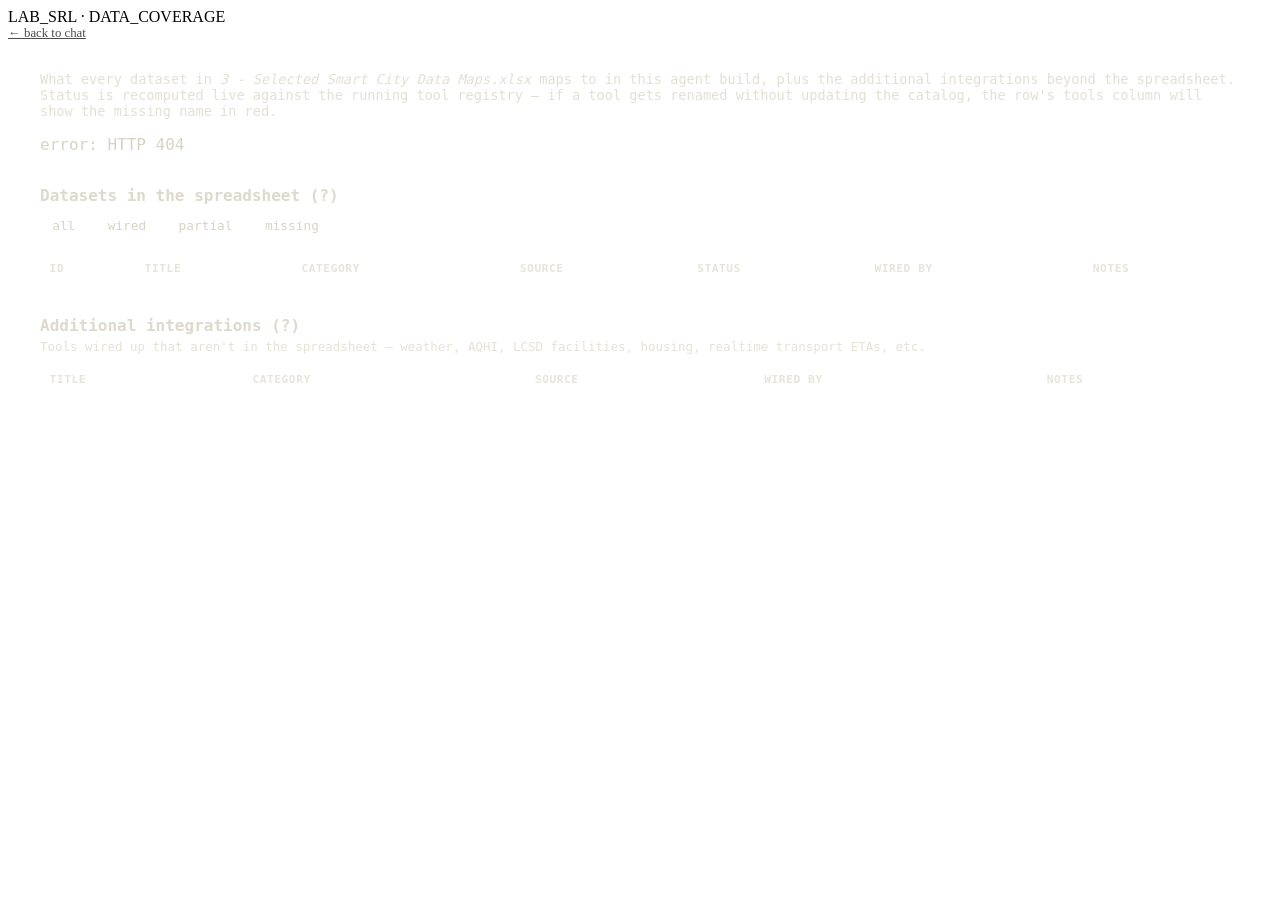
==== web/coverage.html @ a1d9dafb "feat(v0.4.15): data coverage view + Funnel off + storage layout fix Three things in one ship:  1. /c" ====
<!DOCTYPE html>
<html lang="en">
<head>
<meta charset="utf-8" />
<meta name="viewport" content="width=device-width, initial-scale=1" />
<title>LAB_SRL · DATA COVERAGE</title>
<link rel="stylesheet" href="/assets/style.css" />
<style>
  /* Coverage-specific layout overrides — leaves the chat style.css untouched. */
  main.coverage {
    padding: 1rem 1.5rem;
    max-width: 1200px;
    margin: 0 auto;
    font-family: var(--mono, ui-monospace, "SF Mono", Menlo, monospace);
    color: var(--fg, #d8d3c4);
  }
  .summary {
    display: flex;
    flex-wrap: wrap;
    gap: 1rem;
    margin: 1rem 0 2rem;
  }
  .stat {
    background: rgba(255,255,255,0.04);
    border: 1px solid rgba(255,255,255,0.08);
    padding: 0.75rem 1rem;
    min-width: 120px;
  }
  .stat .v { font-size: 1.6rem; line-height: 1.1; }
  .stat .l { font-size: 0.7rem; opacity: 0.6; text-transform: uppercase; letter-spacing: 0.05em; }
  .stat.wired   .v { color: #7ec07e; }
  .stat.partial .v { color: #d8a85d; }
  .stat.missing .v { color: #c97070; }
  table {
    width: 100%;
    border-collapse: collapse;
    margin-bottom: 2rem;
    font-size: 0.85rem;
  }
  th, td {
    text-align: left;
    padding: 0.45rem 0.6rem;
    border-bottom: 1px solid rgba(255,255,255,0.06);
    vertical-align: top;
  }
  th { font-size: 0.7rem; text-transform: uppercase; opacity: 0.6; letter-spacing: 0.05em; }
  tr.wired   td:first-child { border-left: 3px solid #7ec07e; }
  tr.partial td:first-child { border-left: 3px solid #d8a85d; }
  tr.missing td:first-child { border-left: 3px solid #c97070; }
  td.status { white-space: nowrap; font-weight: 600; }
  td.status.wired  { color: #7ec07e; }
  td.status.partial { color: #d8a85d; }
  td.status.missing { color: #c97070; }
  td.tools { font-size: 0.75rem; opacity: 0.85; }
  td.tools code {
    display: inline-block;
    margin: 0 0.25rem 0.25rem 0;
    padding: 1px 5px;
    background: rgba(255,255,255,0.05);
    border-radius: 3px;
  }
  td.tools code.missing-tool {
    background: rgba(201, 112, 112, 0.18);
    color: #ffb3b3;
  }
  td.notes { font-size: 0.78rem; opacity: 0.75; max-width: 360px; }
  td a { color: #9bb7d8; text-decoration: none; }
  td a:hover { text-decoration: underline; }
  h2 { margin: 2rem 0 0.5rem; font-size: 1rem; opacity: 0.85; }
  .filters { display: flex; gap: 0.5rem; margin: 0.5rem 0 1rem; font-size: 0.8rem; }
  .filters button {
    background: rgba(255,255,255,0.04);
    color: var(--fg, #d8d3c4);
    border: 1px solid rgba(255,255,255,0.1);
    padding: 0.3rem 0.7rem;
    cursor: pointer;
    font: inherit;
  }
  .filters button.active { background: rgba(255,255,255,0.12); border-color: rgba(255,255,255,0.25); }
  .nav-back { font-size: 0.8rem; opacity: 0.7; }
  .nav-back a { color: inherit; text-decoration: underline; }
</style>
</head>
<body data-theme="dark">

<header class="chrome" role="banner">
  <div class="label">LAB_SRL · DATA_COVERAGE</div>
  <div class="header-spacer"></div>
  <div class="nav-back"><a href="/">← back to chat</a></div>
</header>

<main class="coverage">
  <p style="opacity:0.7;font-size:0.85rem;margin-bottom:0;">
    What every dataset in <em>3 - Selected Smart City Data Maps.xlsx</em> maps to in this agent build,
    plus the additional integrations beyond the spreadsheet. Status is recomputed live against the
    running tool registry — if a tool gets renamed without updating the catalog, the row's tools
    column will show the missing name in red.
  </p>

  <div class="summary" id="summary">loading…</div>

  <h2>Datasets in the spreadsheet (<span id="ds-count">?</span>)</h2>
  <div class="filters" id="filters">
    <button data-filter="all" class="active">all</button>
    <button data-filter="wired">wired</button>
    <button data-filter="partial">partial</button>
    <button data-filter="missing">missing</button>
  </div>
  <table id="datasets">
    <thead><tr>
      <th>ID</th><th>Title</th><th>Category</th><th>Source</th>
      <th>Status</th><th>Wired by</th><th>Notes</th>
    </tr></thead>
    <tbody></tbody>
  </table>

  <h2>Additional integrations (<span id="ai-count">?</span>)</h2>
  <p style="opacity:0.65;font-size:0.78rem;margin-top:-0.25rem;">
    Tools wired up that aren't in the spreadsheet — weather, AQHI, LCSD facilities, housing,
    realtime transport ETAs, etc.
  </p>
  <table id="additional">
    <thead><tr>
      <th>Title</th><th>Category</th><th>Source</th><th>Wired by</th><th>Notes</th>
    </tr></thead>
    <tbody></tbody>
  </table>
</main>

<script type="module">
async function load() {
  const r = await fetch("/coverage", { headers: { "Accept": "application/json" }});
  if (!r.ok) {
    document.getElementById("summary").textContent = `error: HTTP ${r.status}`;
    return;
  }
  const report = await r.json();
  renderSummary(report.summary);
  renderDatasets(report.datasets);
  renderAdditional(report.additional_integrations);
  wireFilters();
}

function renderSummary(s) {
  document.getElementById("summary").innerHTML = `
    <div class="stat"><div class="v">${s.total_xlsx_datasets}</div><div class="l">xlsx datasets</div></div>
    <div class="stat wired"><div class="v">${s.wired}</div><div class="l">wired</div></div>
    <div class="stat partial"><div class="v">${s.partial}</div><div class="l">partial</div></div>
    <div class="stat missing"><div class="v">${s.missing}</div><div class="l">missing</div></div>
    <div class="stat"><div class="v">${s.registered_tool_count}</div><div class="l">tools registered</div></div>
  `;
  document.getElementById("ds-count").textContent = s.total_xlsx_datasets;
}

function renderDatasets(rows) {
  const tbody = document.querySelector("#datasets tbody");
  tbody.innerHTML = rows.map(d => `
    <tr class="${d.status}" data-status="${d.status}">
      <td><strong>${escapeHtml(d.id)}</strong></td>
      <td>${escapeHtml(d.title)}</td>
      <td>${escapeHtml(d.category)}</td>
      <td>${d.url ? `<a href="${escapeHtml(d.url)}" target="_blank" rel="noopener">${escapeHtml(d.source)} ↗</a>` : escapeHtml(d.source)}</td>
      <td class="status ${d.status}">${d.status}</td>
      <td class="tools">${renderTools(d.tools, d.missing_tools)}</td>
      <td class="notes">${d.notes ? escapeHtml(d.notes) : ""}</td>
    </tr>
  `).join("");
}

function renderAdditional(rows) {
  const tbody = document.querySelector("#additional tbody");
  document.getElementById("ai-count").textContent = rows.length;
  tbody.innerHTML = rows.map(d => `
    <tr>
      <td><strong>${escapeHtml(d.title)}</strong></td>
      <td>${escapeHtml(d.category)}</td>
      <td>${d.url ? `<a href="${escapeHtml(d.url)}" target="_blank" rel="noopener">${escapeHtml(d.source)} ↗</a>` : escapeHtml(d.source)}</td>
      <td class="tools">${renderTools(d.tools, d.missing_tools)}</td>
      <td class="notes">${d.notes ? escapeHtml(d.notes) : ""}</td>
    </tr>
  `).join("");
}

function renderTools(tools, missing) {
  if (!tools.length) return "—";
  const missingSet = new Set(missing || []);
  return tools.map(t => {
    const cls = missingSet.has(t) ? "missing-tool" : "";
    return `<code class="${cls}" title="${missingSet.has(t) ? 'NOT registered in current build' : 'registered'}">${escapeHtml(t)}</code>`;
  }).join("");
}

function wireFilters() {
  document.querySelectorAll("#filters button").forEach(btn => {
    btn.addEventListener("click", () => {
      document.querySelectorAll("#filters button").forEach(b => b.classList.remove("active"));
      btn.classList.add("active");
      const f = btn.dataset.filter;
      document.querySelectorAll("#datasets tbody tr").forEach(tr => {
        tr.style.display = (f === "all" || tr.dataset.status === f) ? "" : "none";
      });
    });
  });
}

function escapeHtml(s) {
  return String(s).replace(/[&<>"']/g, c => ({"&":"&amp;","<":"&lt;",">":"&gt;",'"':"&quot;","'":"&#39;"}[c]));
}

load();
</script>
</body>
</html>
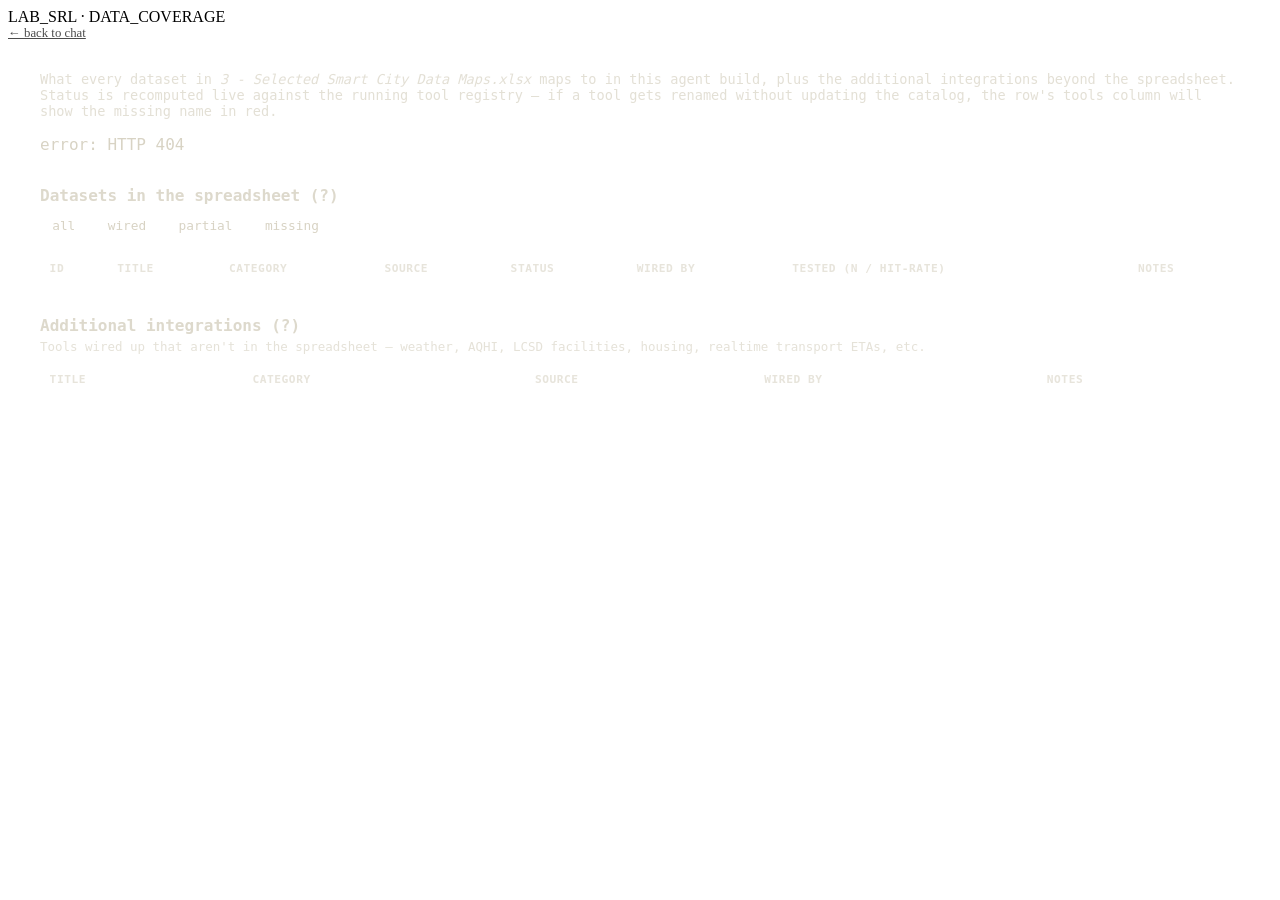
==== commit 71feca37: "feat(v0.4.16): coverage test suite — Gemma-driven 10k stratified probe Tesfa's ask: "imagine this sc" ====
--- a/web/coverage.html
+++ b/web/coverage.html
@@ -109,7 +109,7 @@
   <table id="datasets">
     <thead><tr>
       <th>ID</th><th>Title</th><th>Category</th><th>Source</th>
-      <th>Status</th><th>Wired by</th><th>Notes</th>
+      <th>Status</th><th>Wired by</th><th>Tested (n / hit-rate)</th><th>Notes</th>
     </tr></thead>
     <tbody></tbody>
   </table>
@@ -135,26 +135,46 @@
     return;
   }
   const report = await r.json();
-  renderSummary(report.summary);
-  renderDatasets(report.datasets);
+  const testByDataset = new Map();
+  if (report.test_summary && report.test_summary.datasets) {
+    for (const t of report.test_summary.datasets) testByDataset.set(t.dataset_id, t);
+  }
+  renderSummary(report.summary, report.test_summary);
+  renderDatasets(report.datasets, testByDataset);
   renderAdditional(report.additional_integrations);
   wireFilters();
 }
 
-function renderSummary(s) {
+function renderSummary(s, ts) {
+  let testTile = "";
+  if (ts && ts.datasets && ts.datasets.length) {
+    const totalQ = ts.datasets.reduce((a, d) => a + d.total, 0);
+    const expectedHits = ts.datasets.reduce((a, d) => a + Math.round(d.total * d.expected_tool_hit_rate), 0);
+    const rate = totalQ ? (expectedHits / totalQ * 100).toFixed(0) : "—";
+    testTile = `
+      <div class="stat"><div class="v">${totalQ}</div><div class="l">questions tested</div></div>
+      <div class="stat wired"><div class="v">${rate}%</div><div class="l">hit expected tool</div></div>
+    `;
+  }
   document.getElementById("summary").innerHTML = `
     <div class="stat"><div class="v">${s.total_xlsx_datasets}</div><div class="l">xlsx datasets</div></div>
     <div class="stat wired"><div class="v">${s.wired}</div><div class="l">wired</div></div>
     <div class="stat partial"><div class="v">${s.partial}</div><div class="l">partial</div></div>
     <div class="stat missing"><div class="v">${s.missing}</div><div class="l">missing</div></div>
     <div class="stat"><div class="v">${s.registered_tool_count}</div><div class="l">tools registered</div></div>
+    ${testTile}
   `;
   document.getElementById("ds-count").textContent = s.total_xlsx_datasets;
 }
 
-function renderDatasets(rows) {
+function renderDatasets(rows, testByDataset) {
   const tbody = document.querySelector("#datasets tbody");
-  tbody.innerHTML = rows.map(d => `
+  tbody.innerHTML = rows.map(d => {
+    const t = testByDataset.get(d.id);
+    const tested = t
+      ? `<span title="${t.buckets ? JSON.stringify(t.buckets) : ''}">${t.total} / ${(t.expected_tool_hit_rate*100).toFixed(0)}%</span>`
+      : `<span style="opacity:0.4">—</span>`;
+    return `
     <tr class="${d.status}" data-status="${d.status}">
       <td><strong>${escapeHtml(d.id)}</strong></td>
       <td>${escapeHtml(d.title)}</td>
@@ -162,9 +182,11 @@
       <td>${d.url ? `<a href="${escapeHtml(d.url)}" target="_blank" rel="noopener">${escapeHtml(d.source)} ↗</a>` : escapeHtml(d.source)}</td>
       <td class="status ${d.status}">${d.status}</td>
       <td class="tools">${renderTools(d.tools, d.missing_tools)}</td>
+      <td class="tested">${tested}</td>
       <td class="notes">${d.notes ? escapeHtml(d.notes) : ""}</td>
     </tr>
-  `).join("");
+  `;
+  }).join("");
 }
 
 function renderAdditional(rows) {
